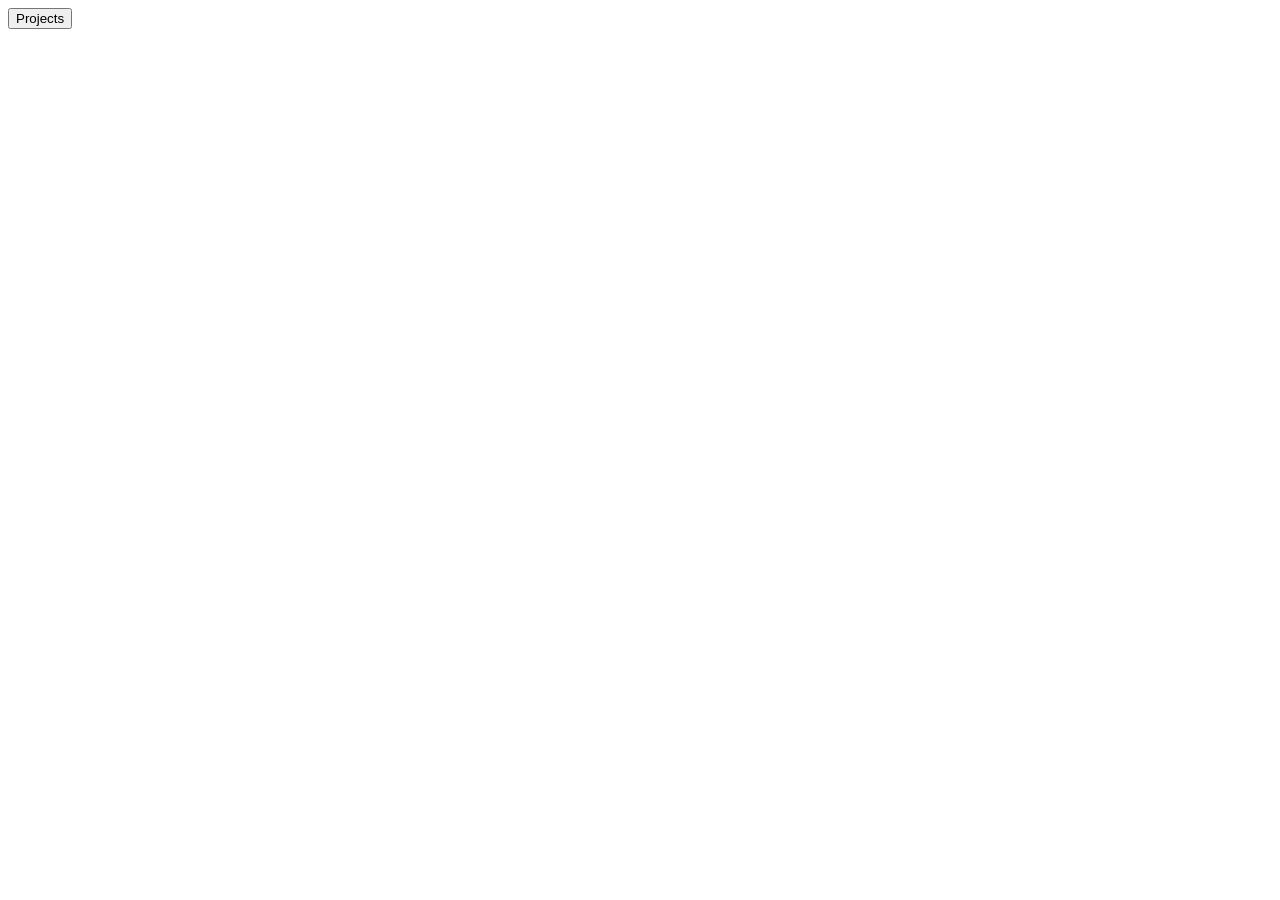
==== index.html @ b250cb47 "Added a button to test" ====
<!DOCTYPE html>
<html lang="en">
<head>
    <meta charset="UTF-8">
    <meta name="viewport" content="width=device-width, initial-scale=1.0">
    <script>style.css</script>
    <script>projects.html</script>
    <title>Document</title>
</head>
<body>
    <button onclick=location.href='projects.html'>Projects</button>
</body>
</html>
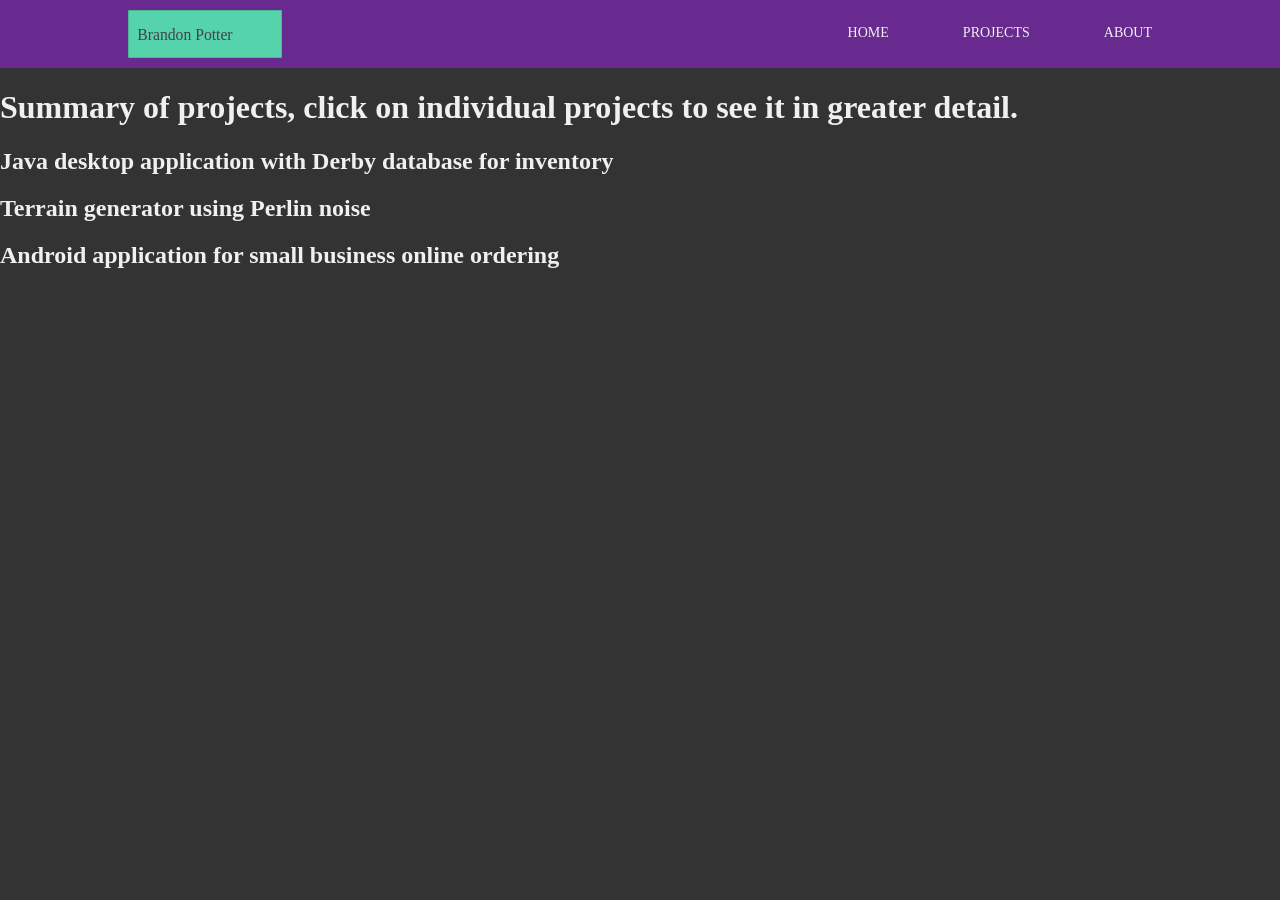
==== commit 1da7ef5d: "Worked on css for nav and color scheme" ====
--- a/index.html
+++ b/index.html
@@ -3,11 +3,33 @@
 <head>
     <meta charset="UTF-8">
     <meta name="viewport" content="width=device-width, initial-scale=1.0">
-    <script>style.css</script>
-    <script>projects.html</script>
-    <title>Document</title>
+    <link href="style.css" rel="stylesheet" type="text/css">
+    <title>Brandon Potter</title>
 </head>
+
 <body>
-    <button onclick=location.href='projects.html'>Projects</button>
+
+<header>
+    <div class="container">
+        
+        <img src="myLogo.svg" alt="logo" class="logo"> <!-- need to make a different logo -->
+
+        <nav>
+            <ul>
+                <li><a href="#">Home</a></li>
+                <li><a href="#">Projects</a></li>
+                <li><a href="#">About</a></li>
+            </ul>
+        </nav>
+    
+    </div>
+</header>
+
+    <h1>Summary of projects, click on individual projects to see it in greater detail.</h1>
+    <h2>Java desktop application with Derby database for inventory</h2>
+    <h2>Terrain generator using Perlin noise</h2>
+    <h2>Android application for small business online ordering</h2>
+    
+
 </body>
 </html>
--- a/style.css
+++ b/style.css
@@ -0,0 +1,76 @@
+body {
+    margin: 0;
+    background: #333333;
+    font-family: silom;
+    font-weight: 400;
+    color: #F0F0F0;
+}
+
+.container {
+    width: 80%;
+    margin: 0 auto;
+}
+
+header {
+    /*background: #55d6aa;*/
+    background: #682A8F;
+}
+
+header::after {
+    content: '';
+    display: table;
+    clear: both;
+}
+
+.logo {
+    float: left;
+    padding: 10px 0;
+    width: 15%;
+    height: auto;
+}
+
+nav {
+    float: right;
+}
+
+nav ul {
+    margin: 0;
+    padding: 0;
+    list-style: none;
+}
+
+nav ul li {
+    display: inline-block;
+    margin-left: 70px;
+    padding-top: 23px;
+    position: relative;
+}
+
+nav ul li a {
+    color: #F0F0F0;
+    text-decoration: none;
+    text-transform: uppercase;
+    font-size: 14px;
+}
+
+nav ul li a:hover {
+    color: #55d6aa;
+}
+
+nav a:before {
+    content: '';
+    display: block;
+    height: 5px;
+    background-color: #55d6aa;
+    position: absolute;
+    top: 0;
+    width: 0%;
+
+    transition: all ease-in-out 250ms;
+}
+
+nav a:hover::before {
+    width: 100%;
+}
+
+
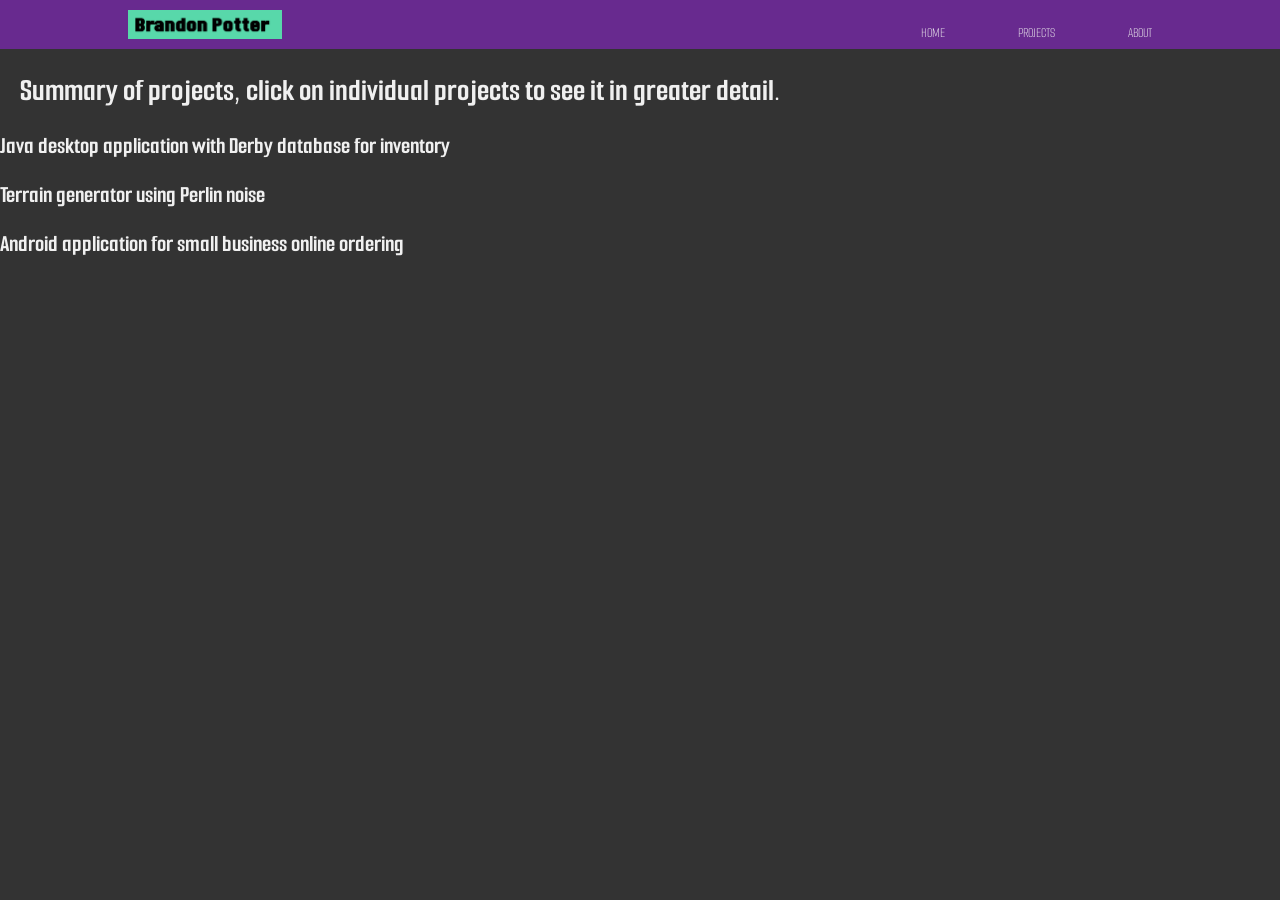
==== commit ca506719: "added font" ====
--- a/index.html
+++ b/index.html
@@ -3,6 +3,9 @@
 <head>
     <meta charset="UTF-8">
     <meta name="viewport" content="width=device-width, initial-scale=1.0">
+    <link rel="preconnect" href="https://fonts.googleapis.com">
+    <link rel="preconnect" href="https://fonts.gstatic.com" crossorigin>
+    <link href="https://fonts.googleapis.com/css2?family=Smooch+Sans:wght@100..900&display=swap" rel="stylesheet">
     <link href="style.css" rel="stylesheet" type="text/css">
     <title>Brandon Potter</title>
 </head>
@@ -12,7 +15,7 @@
 <header>
     <div class="container">
         
-        <img src="myLogo.svg" alt="logo" class="logo"> <!-- need to make a different logo -->
+        <img src="logo.png" alt="logo" class="logo"> <!-- need to make a different logo -->
 
         <nav>
             <ul>
@@ -24,8 +27,9 @@
     
     </div>
 </header>
-
+    <div class="h1">
     <h1>Summary of projects, click on individual projects to see it in greater detail.</h1>
+    </div>
     <h2>Java desktop application with Derby database for inventory</h2>
     <h2>Terrain generator using Perlin noise</h2>
     <h2>Android application for small business online ordering</h2>
--- a/style.css
+++ b/style.css
@@ -1,8 +1,8 @@
 body {
     margin: 0;
     background: #333333;
-    font-family: silom;
-    font-weight: 400;
+    font-family: "Smooch Sans", sans-serif;
+    font-weight: 300;
     color: #F0F0F0;
 }
 
@@ -50,6 +50,7 @@
     color: #F0F0F0;
     text-decoration: none;
     text-transform: uppercase;
+    font-weight: 300;
     font-size: 14px;
 }
 
@@ -73,4 +74,9 @@
     width: 100%;
 }
 
+.h1 {
+    display: block;
+    margin: 20px;
+}
 
+
